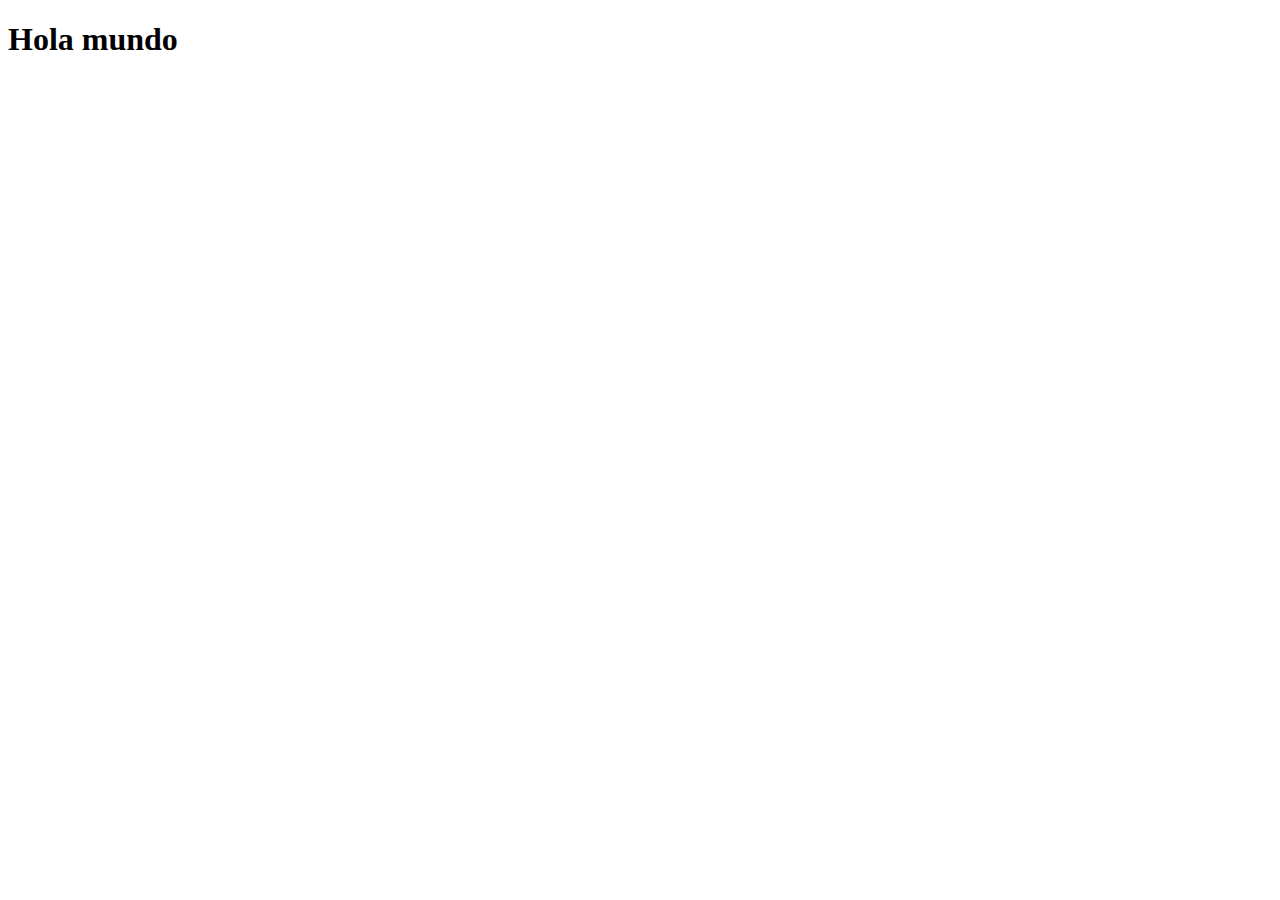
==== index.html @ b34e466c "index" ====
<!DOCTYPE html>
<html lang="en">
<head>
    <meta charset="UTF-8">
    <meta name="viewport" content="width=device-width, initial-scale=1.0">
    <title>Document</title>
</head>
<body>
    <h1>Hola mundo</h1>
</body>
</html>
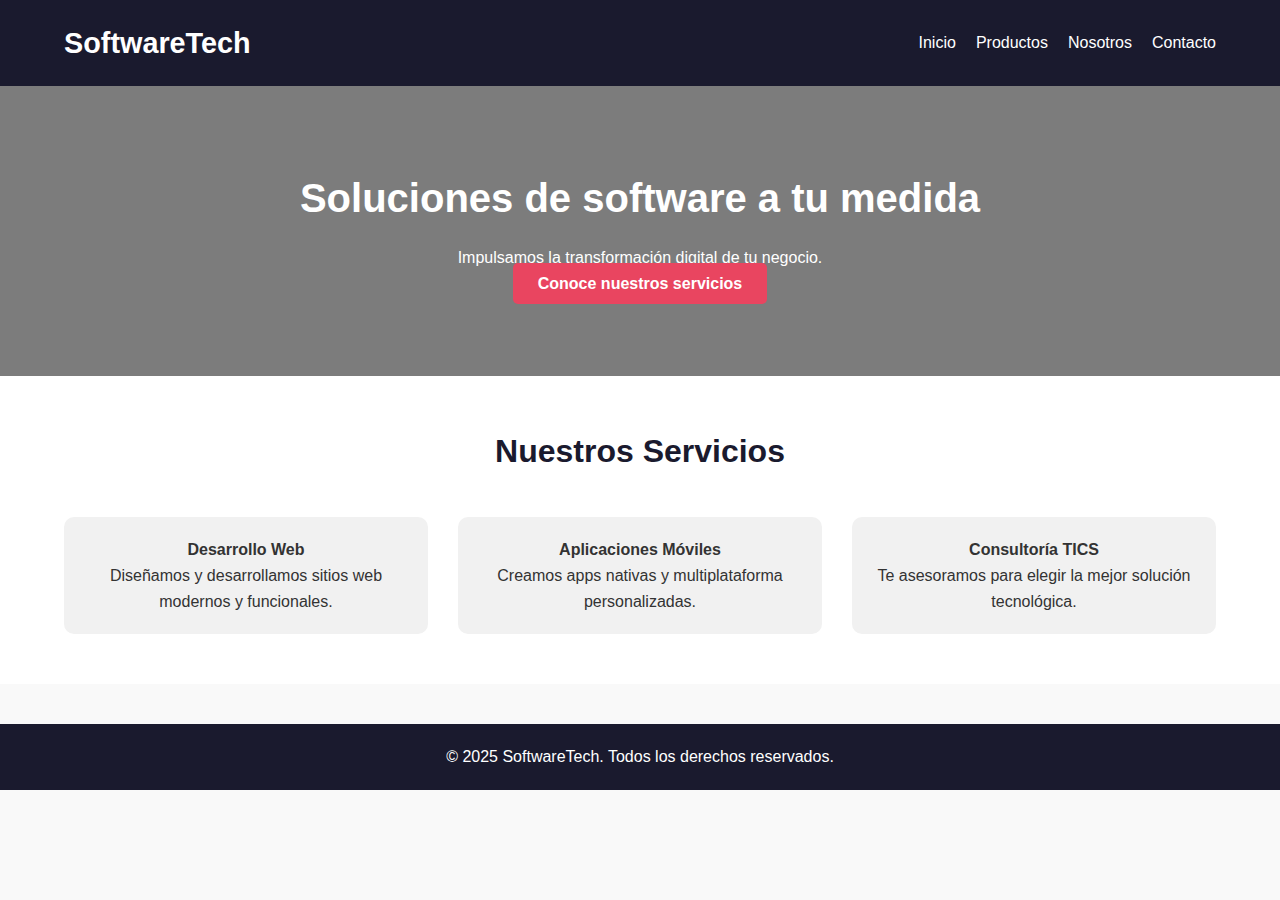
==== commit ccc83e1f: "actualizacion index" ====
--- a/index.html
+++ b/index.html
@@ -1,11 +1,58 @@
 <!DOCTYPE html>
-<html lang="en">
+<html lang="es">
 <head>
-    <meta charset="UTF-8">
-    <meta name="viewport" content="width=device-width, initial-scale=1.0">
-    <title>Document</title>
+  <meta charset="UTF-8">
+  <meta name="viewport" content="width=device-width, initial-scale=1.0">
+  <title>Inicio | SoftwareTech</title>
+  <link rel="stylesheet" href="home.css">
 </head>
 <body>
-    <h1>Hola mundo</h1>
+  <header>
+    <div class="container">
+      <h1 class="logo">SoftwareTech</h1>
+      <nav>
+        <ul class="nav-links">
+          <li><a href="#">Inicio</a></li>
+          <li><a href="productos.html">Productos</a></li>
+          <li><a href="nosotros.html">Nosotros</a></li>
+          <li><a href="contacto.html">Contacto</a></li>
+        </ul>
+      </nav>
+    </div>
+  </header>
+
+  <section class="hero">
+    <div class="container">
+      <h2>Soluciones de software a tu medida</h2>
+      <p>Impulsamos la transformación digital de tu negocio.</p>
+      <a href="nosotros.html" class="btn">Conoce nuestros servicios</a>
+    </div>
+  </section>
+
+  <section class="servicios">
+    <div class="container">
+      <h3>Nuestros Servicios</h3>
+      <div class="servicio-lista">
+        <div class="servicio">
+          <h4>Desarrollo Web</h4>
+          <p>Diseñamos y desarrollamos sitios web modernos y funcionales.</p>
+        </div>
+        <div class="servicio">
+          <h4>Aplicaciones Móviles</h4>
+          <p>Creamos apps nativas y multiplataforma personalizadas.</p>
+        </div>
+        <div class="servicio">
+          <h4>Consultoría TICS</h4>
+          <p>Te asesoramos para elegir la mejor solución tecnológica.</p>
+        </div>
+      </div>
+    </div>
+  </section>
+
+  <footer>
+    <div class="container">
+      <p>&copy; 2025 SoftwareTech. Todos los derechos reservados.</p>
+    </div>
+  </footer>
 </body>
-</html>+</html>
--- a/home.css
+++ b/home.css
@@ -0,0 +1,114 @@
+/* Estilos generales */
+* {
+    margin: 0;
+    padding: 0;
+    box-sizing: border-box;
+  }
+  
+  body {
+    font-family: 'Segoe UI', sans-serif;
+    line-height: 1.6;
+    color: #333;
+    background-color: #f9f9f9;
+  }
+  
+  .container {
+    width: 90%;
+    max-width: 1200px;
+    margin: auto;
+  }
+  
+  /* Encabezado */
+  header {
+    background-color: #1a1a2e;
+    color: #fff;
+    padding: 20px 0;
+  }
+  
+  .logo {
+    font-size: 1.8rem;
+  }
+  
+  .nav-links {
+    list-style: none;
+    display: flex;
+    gap: 20px;
+  }
+  
+  .nav-links a {
+    color: #fff;
+    text-decoration: none;
+    font-weight: 500;
+  }
+  
+  header .container {
+    display: flex;
+    justify-content: space-between;
+    align-items: center;
+  }
+  
+  /* Hero */
+  .hero {
+    background: linear-gradient(rgba(0,0,0,0.5), rgba(0,0,0,0.5)), url('https://picsum.photos/1200/400?tech') no-repeat center center/cover;
+    color: white;
+    text-align: center;
+    padding: 80px 20px;
+  }
+  
+  .hero h2 {
+    font-size: 2.5rem;
+    margin-bottom: 15px;
+  }
+  
+  .hero .btn {
+    background-color: #e94560;
+    color: white;
+    padding: 12px 25px;
+    border: none;
+    border-radius: 5px;
+    text-decoration: none;
+    font-weight: bold;
+    transition: background 0.3s;
+  }
+  
+  .hero .btn:hover {
+    background-color: #d62a4c;
+  }
+  
+  /* Servicios */
+  .servicios {
+    padding: 50px 0;
+    background-color: #fff;
+  }
+  
+  .servicios h3 {
+    text-align: center;
+    margin-bottom: 40px;
+    font-size: 2rem;
+    color: #1a1a2e;
+  }
+  
+  .servicio-lista {
+    display: flex;
+    justify-content: space-around;
+    flex-wrap: wrap;
+    gap: 30px;
+  }
+  
+  .servicio {
+    background-color: #f1f1f1;
+    padding: 20px;
+    border-radius: 10px;
+    flex: 1 1 250px;
+    text-align: center;
+  }
+  
+  /* Footer */
+  footer {
+    background-color: #1a1a2e;
+    color: #fff;
+    text-align: center;
+    padding: 20px 0;
+    margin-top: 40px;
+  }
+  